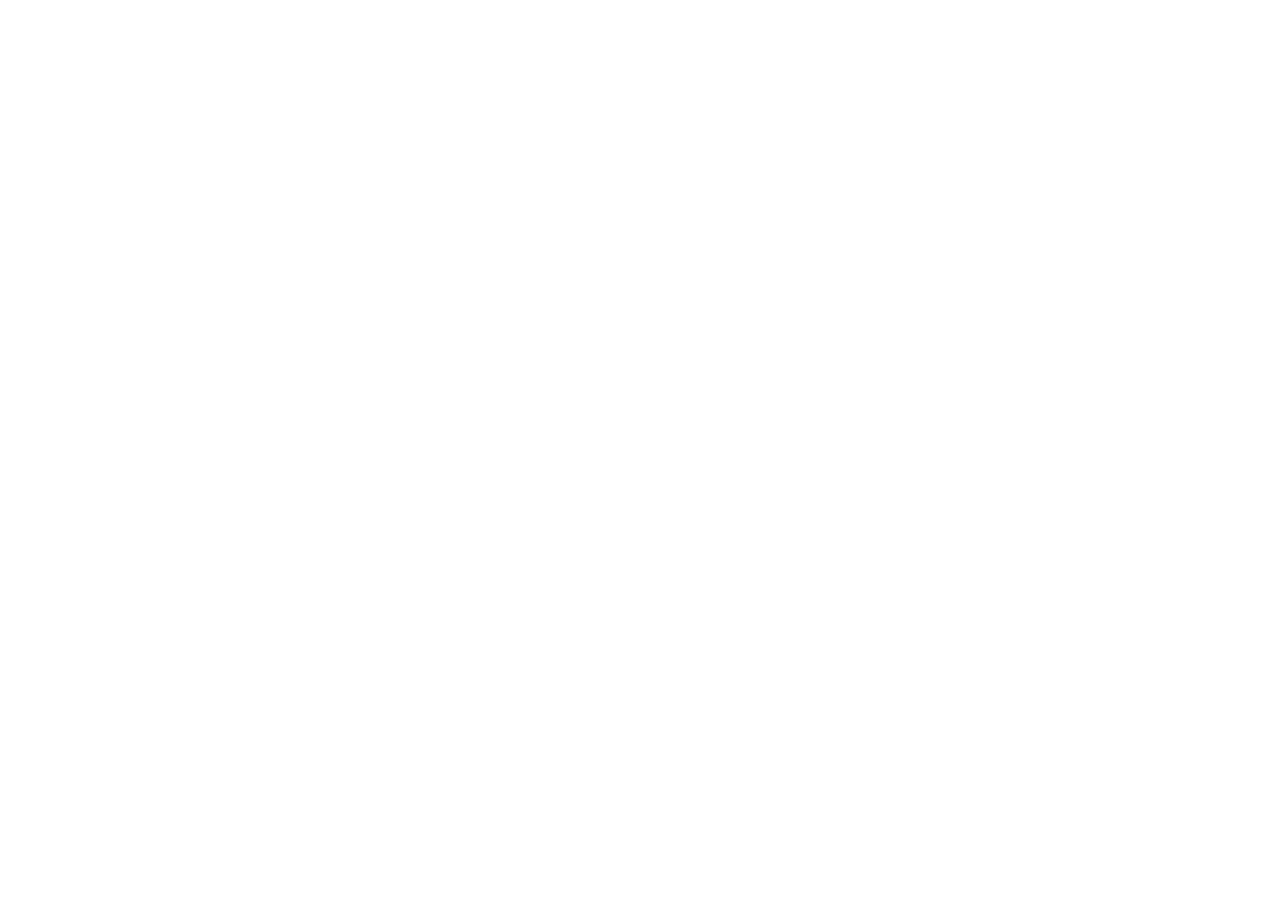
==== site/index.html @ 97e429ee "My First page" ====
<!DOCTYPE html>
<html lang="en">
<head>
    <meta charset="UTF-8">
    <meta name="viewport" content="width=device-width, initial-scale=1.0">
    <title>Document</title>
</head>
<body>
    
</body>
</html>
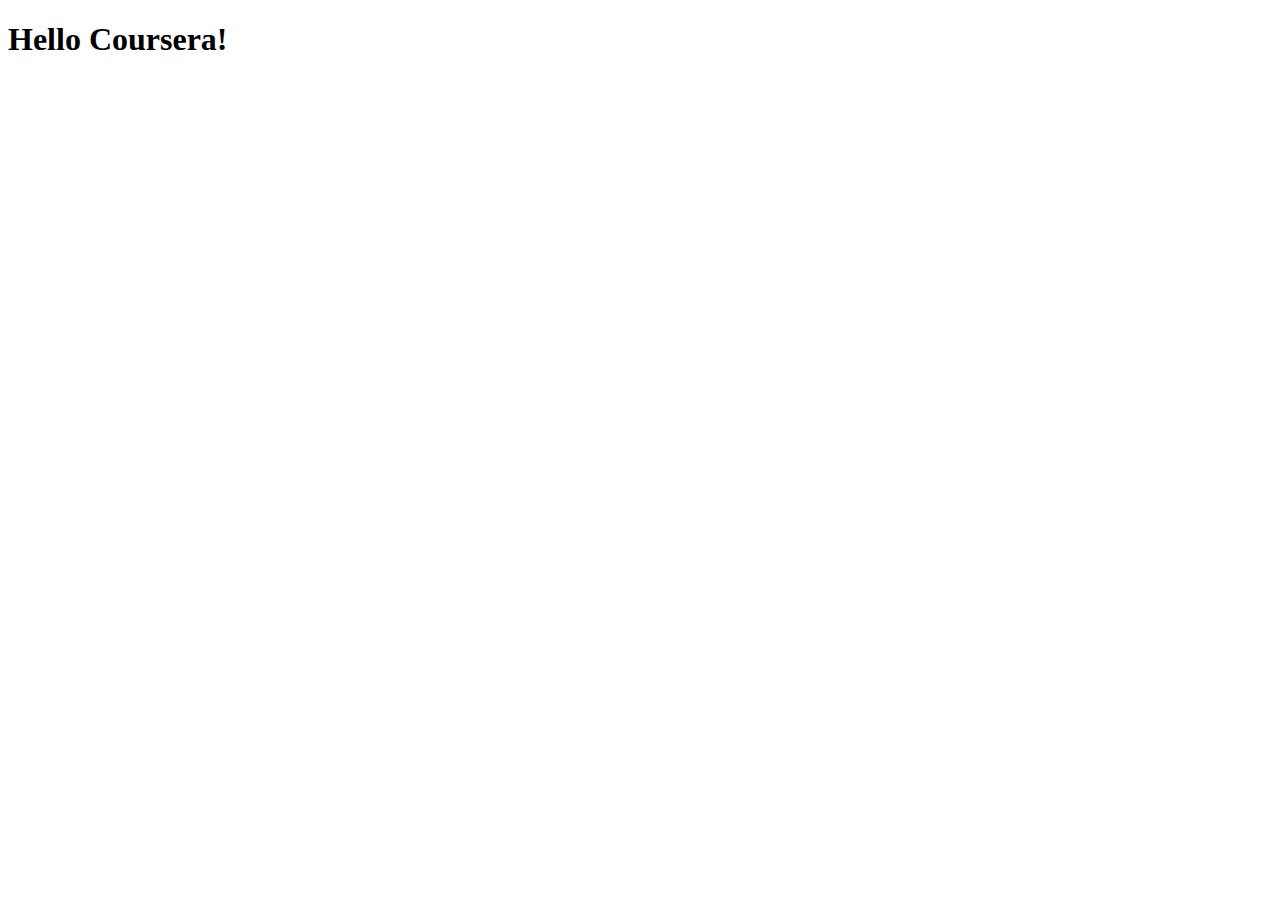
==== commit b0faa636: "My First page." ====
--- a/site/index.html
+++ b/site/index.html
@@ -3,9 +3,9 @@
 <head>
     <meta charset="UTF-8">
     <meta name="viewport" content="width=device-width, initial-scale=1.0">
-    <title>Document</title>
+    <title>Hello Coursera!</title>
 </head>
 <body>
-    
+    <h1>Hello Coursera!</h1>
 </body>
 </html>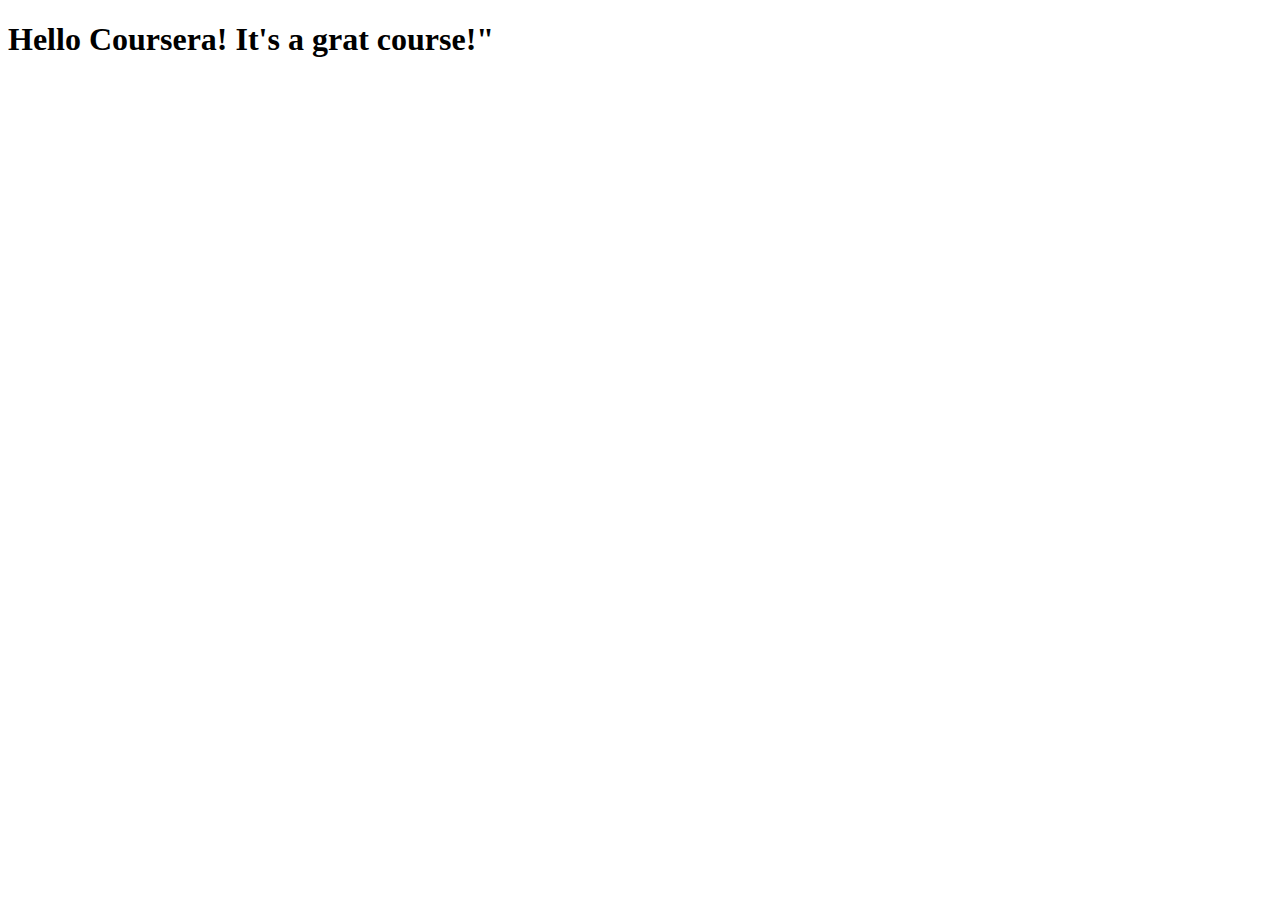
==== commit 226b6071: "Small addition to our page content." ====
--- a/site/index.html
+++ b/site/index.html
@@ -6,6 +6,6 @@
     <title>Hello Coursera!</title>
 </head>
 <body>
-    <h1>Hello Coursera!</h1>
+    <h1>Hello Coursera! It's a grat course!"</h1>
 </body>
 </html>